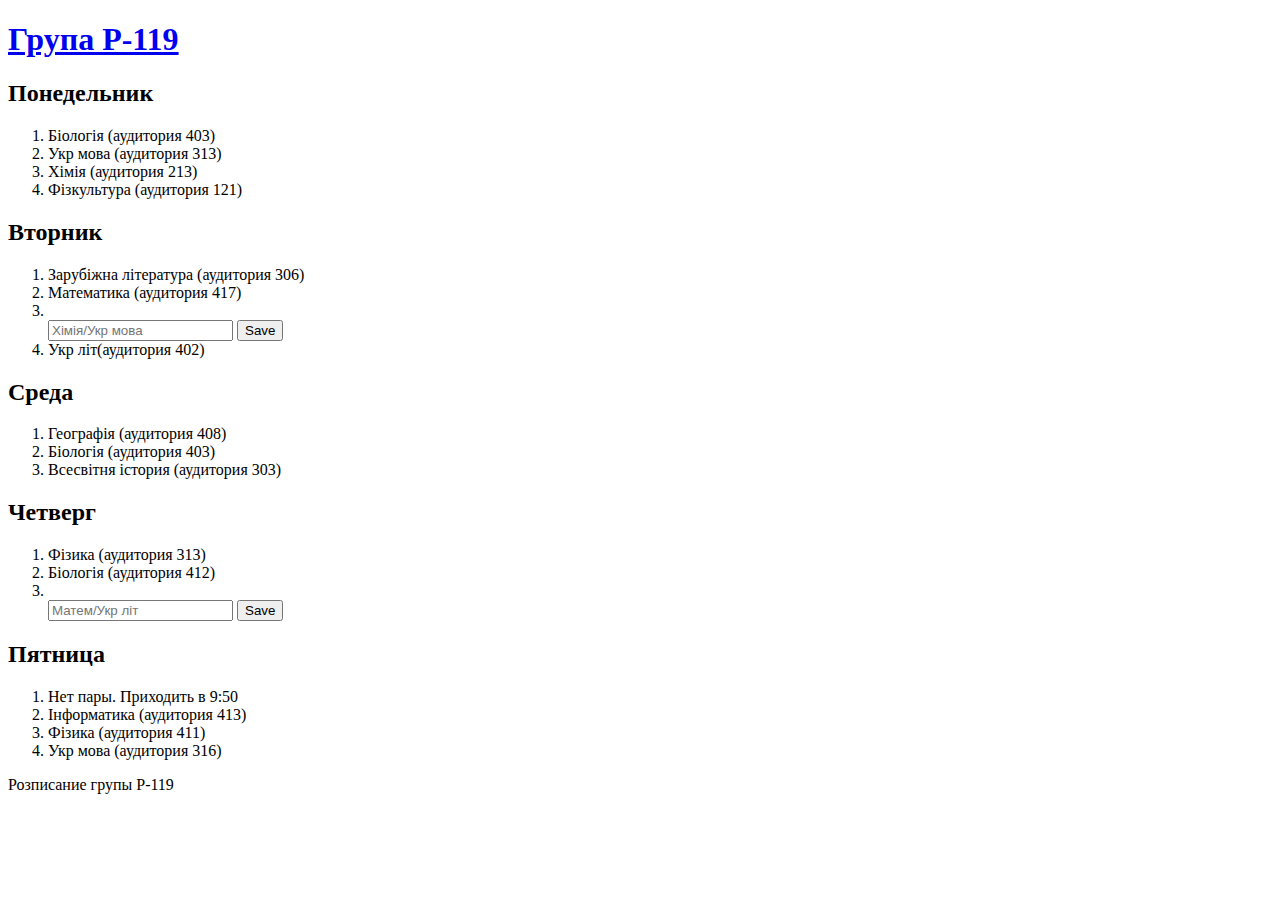
==== Ros/index.html @ f1f530a5 "Update index.html" ====
<!DOCTYPE html>
<html>
<head>
	<title>Розписание</title>
	<meta name="viewport" content="width=device-width, height=device-height, initial-scale=1.0, minimum-scale=1.0">
	<meta charset="utf-8">
        <link rel="stylesheet" type="text/css" href="D:/Сайты/MyFrim version 0.2/styleFrim.css">
	<link rel="stylesheet" type="text/css" href="style.css">
	<link rel="stylesheet" href="https://use.fontawesome.com/releases/v5.8.1/css/all.css" integrity="sha384-50oBUHEmvpQ+1lW4y57PTFmhCaXp0ML5d60M1M7uH2+nqUivzIebhndOJK28anvf" crossorigin="anonymous">
</head>
<body>
	<header class="flex-Container">
		<h1 class="flex-grow-1">
			<a href="index.html">Група Р-119</a> 
		</h1>
		<i class="fas fa-bars" id="BARS"></i>
	</header>
	<main>
		<div class="Monday">
			<h2>
				Понедельник
			</h2>
			<ol>
				<li>Біологія (аудитория 403)</li>
				<li>Укр мова (аудитория 313)</li>
				<li>Хімія (аудитория 213)</li>
				<li>Фізкультура (аудитория 121)</li>
			</ol>
		</div>
		<div class="Tuesday">
			<h2>
				Вторник
			</h2>
			<ol>
				<li>Зарубіжна література (аудитория 306)</li>
				<li>Математика (аудитория 417)</li>
				<li id="Coup"></li>
				<div class="flex-Container">
					<input type="text" id="input1" value="" class="display_none" placeholder="Хімія/Укр мова">
					<button class="display_none" id="EditInput1">Save</button>
				</div>
				<li>Укр літ(аудитория 402)</li>
			</ol>
		</div>
		<div class="Wednesday">
			<h2>
				Среда
			</h2>
			<ol>
				<li>Географія (аудитория 408)</li>
				<li>Біологія (аудитория 403)</li>
				<li>Всесвітня істория (аудитория 303)</li>
			</ol>
		</div>
		<div class="Thursday">
			<h2>
				Четверг
			</h2>
			<ol>
				<li>Фізика (аудитория 313)</li>
				<li>Біологія (аудитория 412)</li>
				<li id="Coup1"></li>
				<div class="flex-Container">
					<input type="text" id="input2" value="" class="display_none" placeholder="Матем/Укр літ">
					<button class="display_none" id="EditInput2">Save</button>					
				</div>

			</ol>
		</div>
		<div class="Friday">
			<h2>
				Пятница
			</h2>
			<ol>
				<li>Нет пары. Приходить в 9:50</li>
				<li>Інформатика (аудитория 413)</li>
				<li>Фізика (аудитория 411)</li>
				<li>Укр мова (аудитория 316)</li>
			</ol>
		</div>
	</main>
	<footer>
		Розписание групы P-119
	</footer>
	<script type="text/javascript" src="https://github9019.github.io/MyFrimversion0.2/JsFrim.js"></script>
	<script type="text/javascript">
		window.onload = function (){
			let Coup = ConnectId('Coup');
			let input1 = ConnectId('input1');
			let input2 = ConnectId('input2');
			let EditInput1 = ConnectId('EditInput1');
			let EditInput2 = ConnectId('EditInput2');
			let checkClick = true;
			let checkClick1 = true;
			// проверка на наличие локал стордж записанли та или иная пара
			if (localStorage.getItem("Tuesday") == null) {
				let prom = prompt('Какой урок в Вторник(назамен)? Укр мова или Хімя ?');
				localStorage.setItem("Tuesday",prom);
			}
			if (localStorage.getItem("Thursday") == null) {
				let prom1 = prompt('Какой урок в Четверг(назамен)? Укр літ или Матем ?');
				localStorage.setItem("Thursday",prom1);
			}
			// если всё заполнено то выстовлять их или изминять 
			if (localStorage.getItem("Tuesday") != null){
				setInterval(function(){
					Coup.innerHTML = localStorage.getItem("Tuesday");
					if (Coup.innerHTML == 'Укр мова' 
					 || Coup.innerHTML == 'Укрмова'  
					 || Coup.innerHTML == 'укрмова' 
					 || Coup.innerHTML == 'укр мова') {
						Coup.innerHTML = 'Укр мова (аудитория 306)'
					}else if(Coup.innerHTML == 'Хімія' || Coup.innerHTML == 'xімія'){
						Coup.innerHTML = 'Хімія (аудитория 213)';
					}
				},1)
			}if (localStorage.getItem("Thursday") != null){
				setInterval(function(){
					Coup1.innerHTML = localStorage.getItem("Thursday");
					if (Coup1.innerHTML == 'Укр літ' 
					 || Coup1.innerHTML == 'Укрліт'  
					 || Coup1.innerHTML == 'укрліт' 
					 || Coup1.innerHTML == 'укр літ') {
						Coup1.innerHTML = 'Укр література (аудитория 314)'
					}else if(Coup1.innerHTML == 'Матем' || Coup1.innerHTML == 'матем'){
						Coup1.innerHTML = 'Математика (аудитория 417)';
					}
				},1)
			}
			// дроп меню по инпуту и кнопке
			Coup.onclick = function(){
				display(input1);
				display(EditInput1);
				if (checkClick == false) {
					display_none(input1);
					display_none(EditInput1);
					checkClick = true;	
				}else{
					checkClick = false;
				}
			}
			EditInput1.onclick = function(){
				localStorage.setItem("Tuesday",input1.value);
			}
			Coup1.onclick = function(){
				display(input2);
				display(EditInput2);
				if (checkClick1 == false) {
					display_none(input2);
					display_none(EditInput2);
					checkClick1 = true;	
				}else{
					checkClick1 = false;
				}
			}
			EditInput2.onclick = function(){
				localStorage.setItem("Thursday",input2.value);
			}
		}
	</script>
</body>
</html>
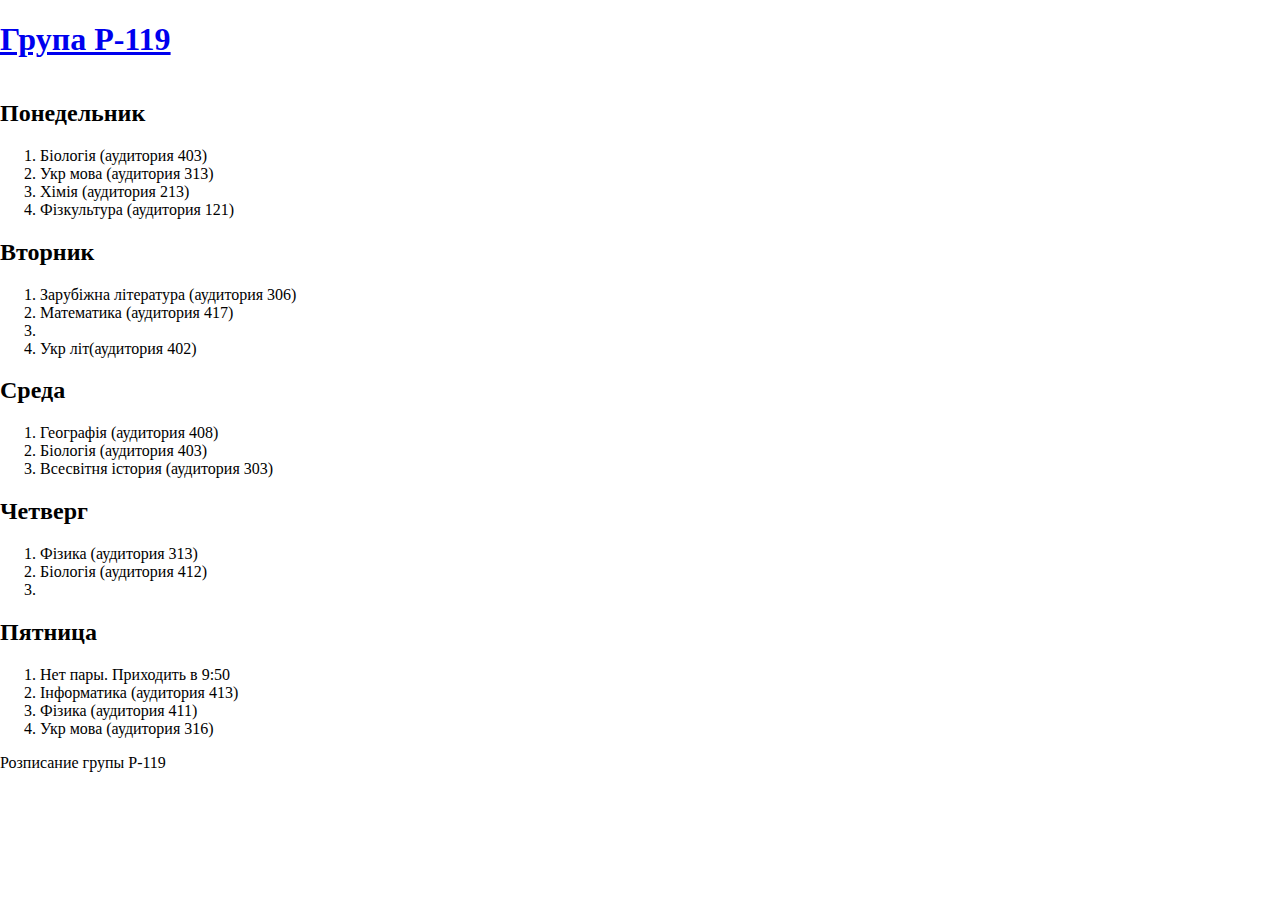
==== commit b1ed1c53: "Update index.html" ====
--- a/Ros/index.html
+++ b/Ros/index.html
@@ -4,7 +4,7 @@
 	<title>Розписание</title>
 	<meta name="viewport" content="width=device-width, height=device-height, initial-scale=1.0, minimum-scale=1.0">
 	<meta charset="utf-8">
-        <link rel="stylesheet" type="text/css" href="D:/Сайты/MyFrim version 0.2/styleFrim.css">
+        <link rel="stylesheet" type="text/css" href="/MyFrimversion0.2/styleFrim.css">
 	<link rel="stylesheet" type="text/css" href="style.css">
 	<link rel="stylesheet" href="https://use.fontawesome.com/releases/v5.8.1/css/all.css" integrity="sha384-50oBUHEmvpQ+1lW4y57PTFmhCaXp0ML5d60M1M7uH2+nqUivzIebhndOJK28anvf" crossorigin="anonymous">
 </head>
--- a/MyFrimversion0.2/styleFrim.css
+++ b/MyFrimversion0.2/styleFrim.css
@@ -0,0 +1,163 @@
+/* js.Frim(Записывать первым)PC: <script type="text/javascript" src="D:/Сайты/MyFrim version 0.2/JsFrim.js"></script>*/
+/* css.Frim PC: <link rel="stylesheet" type="text/css" href="D:/Сайты/MyFrim version 0.2/styleFrim.css">*/
+
+
+/* js.Frim(Записывать первым)WEB: <script type="text/javascript" src="https://github9019.github.io/MyFrimversion0.2/JsFrim.js"></script>*/
+/* css.Frim WEB: <link rel="stylesheet" type="text/css" href="https://github9019.github.io/MyFrimversion0.2/styleFrim.css">*/
+
+
+/* js.Frim(Записывать первым)Server: <script type="text/javascript" src="/MyFrimVersion0.2/JsFrim.js"></script>*/
+/* css.Frim Server: <link rel="stylesheet" type="text/css" href="/MyFrimVersion0.2/styleFrim.css">*/
+
+
+/* fontawesome: <link rel="stylesheet" href="https://use.fontawesome.com/releases/v5.8.1/css/all.css" integrity="sha384-50oBUHEmvpQ+1lW4y57PTFmhCaXp0ML5d60M1M7uH2+nqUivzIebhndOJK28anvf" crossorigin="anonymous">*/
+/* AdapMeta: <meta name="viewport" content="width=device-width, initial-scale=1.0">*/
+
+body{
+	margin:0;
+	font-family:Comic Sans MS, Comic Sans, cursive;
+}
+.margin-0{
+	margin: 0;
+}
+.text-style-none{
+	text-decoration: none;
+}
+.padding-0{
+	padding: 0;
+}
+.float-left{
+	float: left;
+}
+.float-right{
+	float: right;
+}
+.text-align-center{
+	text-align: center;
+}
+.font-family-1{
+	font-family: Lucida Console;
+}
+.font-family-2{
+	font-family: Bradley Hand, cursive;
+}
+.display_none{
+	display: none;
+}
+.display{
+	display: block;
+}
+.display_inline-block{
+	display: inline-block;
+}
+.bg_red{
+	background-color:red;
+}
+.bg_green{
+	background-color:green;
+}
+.bg_blue{
+	background-color:blue;
+}
+.bg_yellow{
+	background-color:yellow;
+}
+.bg_gray{
+	background-color:gray;
+}
+.bg_black{
+	background-color:black;
+}
+.bg_white{
+	background-color:white;
+}
+.bg_f23030{
+	background-color:#f23030;
+}
+.w-100{
+	width: 100%;
+}
+.w-25{
+	width: 25%;
+}
+.w-50{
+	width: 50%;
+}
+.w-75{
+	width: 75%;
+}
+.h-100{
+	height: 100%;
+}
+.h-50{
+	height: 50%;
+}
+.font-size-20{
+	font-size: 20;
+}
+.font-size-36{
+	font-size: 20;
+}
+.font-size-36{
+	font-size: 36;
+}
+.font-size-15{
+	font-size: 15;
+}
+.padding-5px{
+	padding:5px;
+}
+.padding-10px{
+	padding:10px;
+}
+.padding-15px{
+	padding:15px;
+}
+.margin-5px{
+	margin:5px;
+}
+.margin-10px{
+	margin:10px;
+}
+.margin-15px{
+	margin:15px;
+}
+.margin-25px{
+	margin:25px;
+}	
+.margin-50px{
+	margin:50px;
+}						
+.flex-Container{
+	display: flex;
+}
+.flex-grow-1{
+	flex-grow: 1;
+} 
+.flex-grow-2{
+	flex-grow: 2;
+}
+.flex-x{
+	display: flex;
+	flex-direction: row;
+}
+.flex-y{
+	display: flex;
+	flex-direction: column;
+}
+.flex-position-end{
+	display: flex;
+	justify-content: end;
+}
+.flex-position-start{
+	display: flex;
+	justify-content: start;
+}
+.flex-position-center{
+	display: flex;
+	justify-content: center;
+}
+ul{
+	margin: 0;
+	padding: 0;
+}